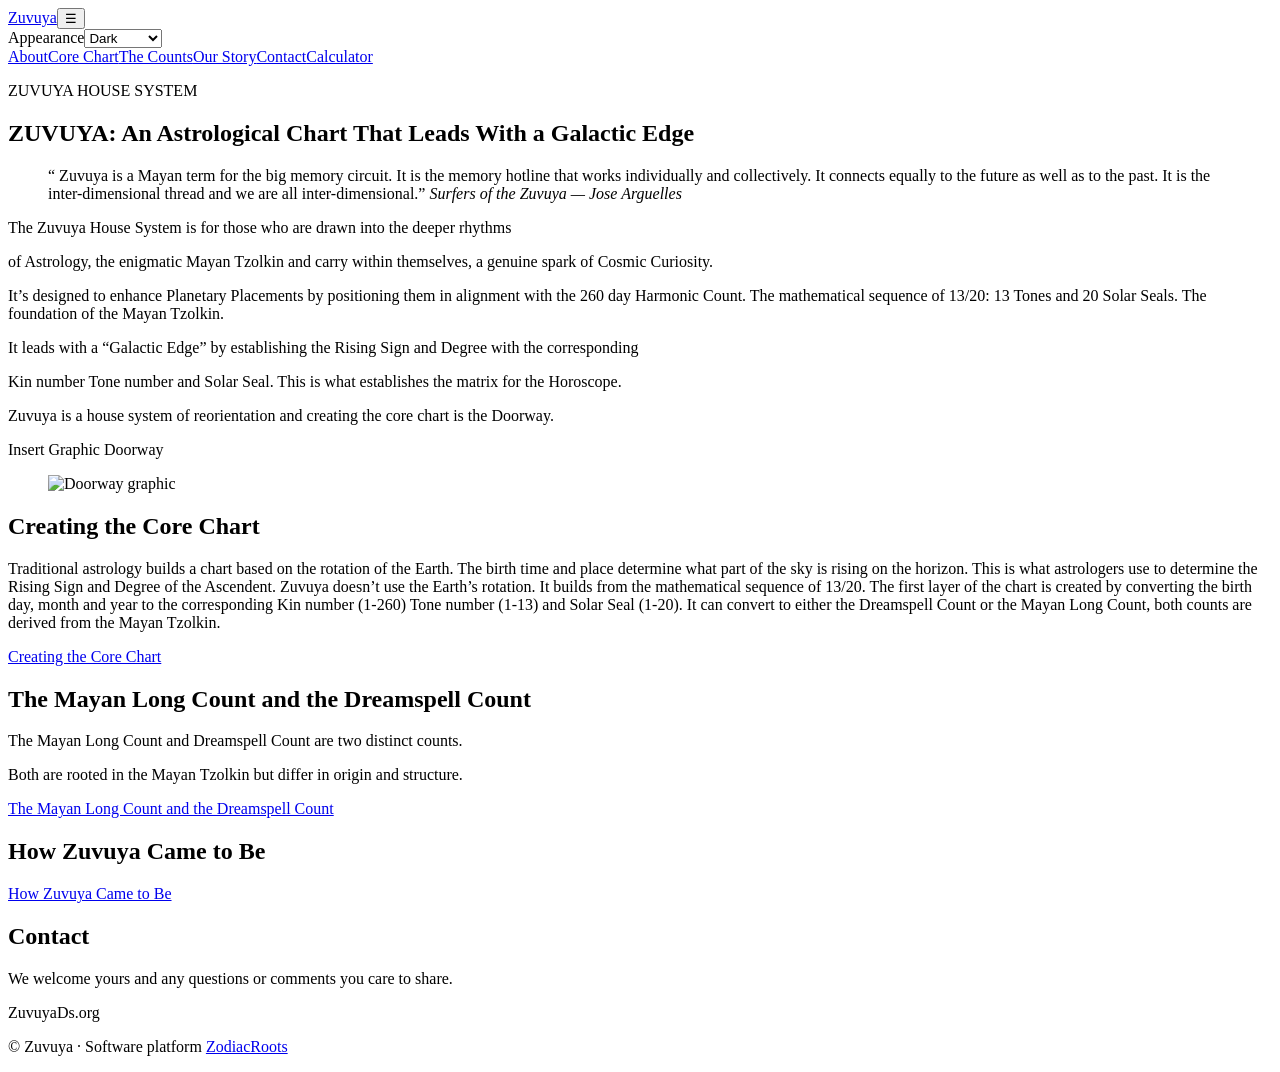
==== index.html @ f7bdadd2 "Use existing Zuvuya brand asset instead of approximate drawn symbol" ====
<!doctype html><html lang="en"><head><meta charset="UTF-8"><meta name="viewport" content="width=device-width,initial-scale=1"><title>Zuvuya House System | Zuvuya</title><meta name="description" content="Discover the Zuvuya House System: a Galactic Edge to astrology, inspired by the Tzolkin, Dreamspell and Mayan Long Count. Try the free calculator."><meta name="robots" content="noindex,nofollow"><link rel="stylesheet" href="/zuvuya-test/styles.css"><link rel="stylesheet" href="/zuvuya-test/multipage.css"></head><body><header class="site-header"><a class="brand" href="/zuvuya-test/"><span class="brand-original-mark" aria-hidden="true"></span><span>Zuvuya</span></a><button id="menu-toggle" aria-label="Toggle menu" aria-expanded="false">☰</button><div class="appearance-control"><label for="appearance">Appearance</label><select id="appearance" aria-label="Appearance"><option value="dark">Dark</option><option value="ivory">Ivory</option><option value="lavender">Lavender</option></select></div><nav id="site-nav" aria-label="Main navigation"><a href="/zuvuya-test/#about">About</a><a href="/zuvuya-test/how-zuvuya-works/">Core Chart</a><a href="/zuvuya-test/dreamspell-vs-mayan-long-count/">The Counts</a><a href="/zuvuya-test/story-of-zuvuya/">Our Story</a><a href="/zuvuya-test/#contact">Contact</a><a class="nav-cta" href="https://app.zuvuyads.org/">Calculator</a></nav></header><main><section class="hero"><div class="container"><p class="eyebrow">ZUVUYA HOUSE SYSTEM</p><h1>ZUVUYA: An Astrological Chart That Leads With a Galactic Edge</h1><blockquote>“ Zuvuya is a Mayan term for the big memory circuit. It is the memory hotline that works individually and collectively. It connects equally to the future as well as to the past. It is the inter-dimensional thread and we are all inter-dimensional.” <cite>Surfers of the Zuvuya — Jose Arguelles</cite></blockquote></div></section><section class="section" id="about"><div class="container narrow"><p>The Zuvuya House System is for those who are drawn into the deeper rhythms</p><p>of Astrology, the enigmatic Mayan Tzolkin and carry within themselves, a genuine spark of Cosmic Curiosity.</p><p>It’s designed to enhance Planetary Placements by positioning them in alignment with the 260 day Harmonic Count. The mathematical sequence of 13/20: 13 Tones and 20 Solar Seals. The foundation of the Mayan Tzolkin.</p><p>It leads with a “Galactic Edge” by establishing the Rising Sign and Degree with the corresponding</p><p>Kin number Tone number and Solar Seal. This is what establishes the matrix for the Horoscope.</p><p class="featured-quote">Zuvuya is a house system of reorientation and creating the core chart is the Doorway.</p><p>Insert Graphic Doorway</p><figure class="doorway-feature"><img src="/zuvuya-test/assets/doorway-preview.svg" alt="Doorway graphic"></figure></div></section><section class="section"><div class="container narrow"><h2>Creating the Core Chart</h2><p>Traditional astrology builds a chart based on the rotation of the Earth. The birth time and place determine what part of the sky is rising on the horizon. This is what astrologers use to determine the Rising Sign and Degree of the Ascendent. Zuvuya doesn’t use the Earth’s rotation. It builds from the mathematical sequence of 13/20. The first layer of the chart is created by converting the birth day, month and year to the corresponding Kin number (1-260) Tone number (1-13) and Solar Seal (1-20). It can convert to either the Dreamspell Count or the Mayan Long Count, both counts are derived from the Mayan Tzolkin.</p><p><a href="/zuvuya-test/how-zuvuya-works/">Creating the Core Chart</a></p><h2>The Mayan Long Count and the Dreamspell Count</h2><p>The Mayan Long Count and Dreamspell Count are two distinct counts.</p><p>Both are rooted in the Mayan Tzolkin but differ in origin and structure.</p><p><a href="/zuvuya-test/dreamspell-vs-mayan-long-count/">The Mayan Long Count and the Dreamspell Count</a></p><h2>How Zuvuya Came to Be</h2><p><a href="/zuvuya-test/story-of-zuvuya/">How Zuvuya Came to Be</a></p></div></section><section class="section contact" id="contact"><div class="container narrow"><h2>Contact</h2><p>We welcome yours and any questions or comments you care to share.</p><p>ZuvuyaDs.org</p></div></section></main><footer class="site-footer"><div class="container"><p>© Zuvuya · Software platform <a href="https://zodiacroots.com/">ZodiacRoots</a></p></div></footer><script src="/zuvuya-test/script.js"></script></body></html>
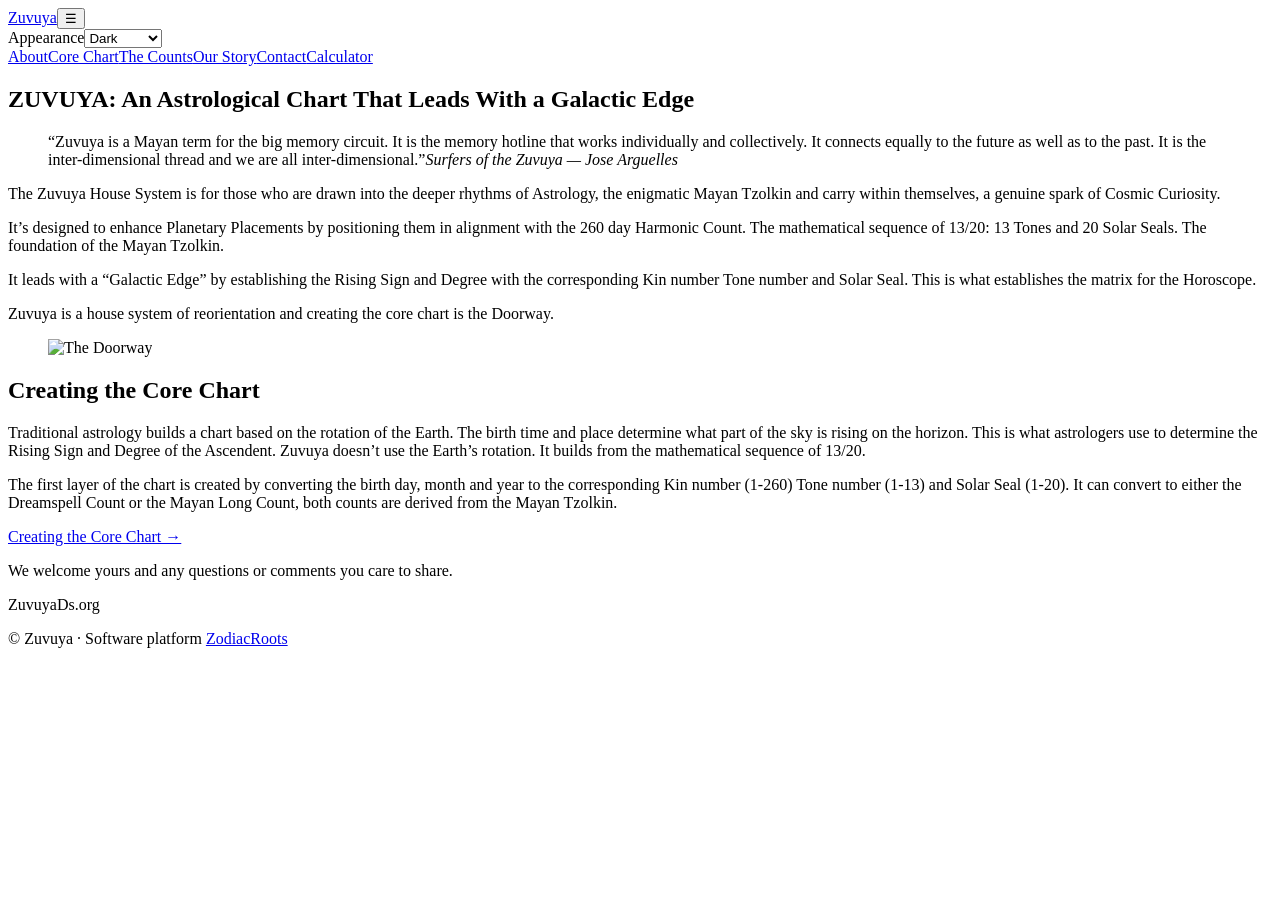
==== commit 230068f3: "Restore full original Laurie manuscript content and requested presentation only" ====
--- a/index.html
+++ b/index.html
@@ -1 +1 @@
-<!doctype html><html lang="en"><head><meta charset="UTF-8"><meta name="viewport" content="width=device-width,initial-scale=1"><title>Zuvuya House System | Zuvuya</title><meta name="description" content="Discover the Zuvuya House System: a Galactic Edge to astrology, inspired by the Tzolkin, Dreamspell and Mayan Long Count. Try the free calculator."><meta name="robots" content="noindex,nofollow"><link rel="stylesheet" href="/zuvuya-test/styles.css"><link rel="stylesheet" href="/zuvuya-test/multipage.css"></head><body><header class="site-header"><a class="brand" href="/zuvuya-test/"><span class="brand-original-mark" aria-hidden="true"></span><span>Zuvuya</span></a><button id="menu-toggle" aria-label="Toggle menu" aria-expanded="false">☰</button><div class="appearance-control"><label for="appearance">Appearance</label><select id="appearance" aria-label="Appearance"><option value="dark">Dark</option><option value="ivory">Ivory</option><option value="lavender">Lavender</option></select></div><nav id="site-nav" aria-label="Main navigation"><a href="/zuvuya-test/#about">About</a><a href="/zuvuya-test/how-zuvuya-works/">Core Chart</a><a href="/zuvuya-test/dreamspell-vs-mayan-long-count/">The Counts</a><a href="/zuvuya-test/story-of-zuvuya/">Our Story</a><a href="/zuvuya-test/#contact">Contact</a><a class="nav-cta" href="https://app.zuvuyads.org/">Calculator</a></nav></header><main><section class="hero"><div class="container"><p class="eyebrow">ZUVUYA HOUSE SYSTEM</p><h1>ZUVUYA: An Astrological Chart That Leads With a Galactic Edge</h1><blockquote>“ Zuvuya is a Mayan term for the big memory circuit. It is the memory hotline that works individually and collectively. It connects equally to the future as well as to the past. It is the inter-dimensional thread and we are all inter-dimensional.” <cite>Surfers of the Zuvuya — Jose Arguelles</cite></blockquote></div></section><section class="section" id="about"><div class="container narrow"><p>The Zuvuya House System is for those who are drawn into the deeper rhythms</p><p>of Astrology, the enigmatic Mayan Tzolkin and carry within themselves, a genuine spark of Cosmic Curiosity.</p><p>It’s designed to enhance Planetary Placements by positioning them in alignment with the 260 day Harmonic Count. The mathematical sequence of 13/20: 13 Tones and 20 Solar Seals. The foundation of the Mayan Tzolkin.</p><p>It leads with a “Galactic Edge” by establishing the Rising Sign and Degree with the corresponding</p><p>Kin number Tone number and Solar Seal. This is what establishes the matrix for the Horoscope.</p><p class="featured-quote">Zuvuya is a house system of reorientation and creating the core chart is the Doorway.</p><p>Insert Graphic Doorway</p><figure class="doorway-feature"><img src="/zuvuya-test/assets/doorway-preview.svg" alt="Doorway graphic"></figure></div></section><section class="section"><div class="container narrow"><h2>Creating the Core Chart</h2><p>Traditional astrology builds a chart based on the rotation of the Earth. The birth time and place determine what part of the sky is rising on the horizon. This is what astrologers use to determine the Rising Sign and Degree of the Ascendent. Zuvuya doesn’t use the Earth’s rotation. It builds from the mathematical sequence of 13/20. The first layer of the chart is created by converting the birth day, month and year to the corresponding Kin number (1-260) Tone number (1-13) and Solar Seal (1-20). It can convert to either the Dreamspell Count or the Mayan Long Count, both counts are derived from the Mayan Tzolkin.</p><p><a href="/zuvuya-test/how-zuvuya-works/">Creating the Core Chart</a></p><h2>The Mayan Long Count and the Dreamspell Count</h2><p>The Mayan Long Count and Dreamspell Count are two distinct counts.</p><p>Both are rooted in the Mayan Tzolkin but differ in origin and structure.</p><p><a href="/zuvuya-test/dreamspell-vs-mayan-long-count/">The Mayan Long Count and the Dreamspell Count</a></p><h2>How Zuvuya Came to Be</h2><p><a href="/zuvuya-test/story-of-zuvuya/">How Zuvuya Came to Be</a></p></div></section><section class="section contact" id="contact"><div class="container narrow"><h2>Contact</h2><p>We welcome yours and any questions or comments you care to share.</p><p>ZuvuyaDs.org</p></div></section></main><footer class="site-footer"><div class="container"><p>© Zuvuya · Software platform <a href="https://zodiacroots.com/">ZodiacRoots</a></p></div></footer><script src="/zuvuya-test/script.js"></script></body></html>+<!doctype html><html lang="en"><head><meta charset="UTF-8"><meta name="viewport" content="width=device-width,initial-scale=1"><title>ZUVUYA: An Astrological Chart That Leads With a Galactic Edge | Zuvuya</title><meta name="description" content="Discover the Zuvuya House System: a Galactic Edge to astrology, inspired by the Tzolkin, Dreamspell and Mayan Long Count. Try the free calculator."><meta name="robots" content="noindex,nofollow"><link rel="stylesheet" href="/zuvuya-test/styles.css"><link rel="stylesheet" href="/zuvuya-test/multipage.css"></head><body><header class="site-header"><a class="brand" href="/zuvuya-test/"><span class="brand-original-mark" aria-hidden="true"></span><span>Zuvuya</span></a><button id="menu-toggle" aria-label="Toggle menu" aria-expanded="false">☰</button><div class="appearance-control"><label for="appearance">Appearance</label><select id="appearance" aria-label="Appearance"><option value="dark">Dark</option><option value="ivory">Ivory</option><option value="lavender">Lavender</option></select></div><nav id="site-nav" aria-label="Main navigation"><a href="/zuvuya-test/#about">About</a><a href="/zuvuya-test/how-zuvuya-works/">Core Chart</a><a href="/zuvuya-test/dreamspell-vs-mayan-long-count/">The Counts</a><a href="/zuvuya-test/story-of-zuvuya/">Our Story</a><a href="/zuvuya-test/#contact">Contact</a><a class="nav-cta" href="https://app.zuvuyads.org/">Calculator</a></nav></header><main><section class="hero"><div class="container narrow"><h1>ZUVUYA: An Astrological Chart That Leads With a Galactic Edge</h1><blockquote>“Zuvuya is a Mayan term for the big memory circuit. It is the memory hotline that works individually and collectively. It connects equally to the future as well as to the past. It is the inter-dimensional thread and we are all inter-dimensional.”<cite>Surfers of the Zuvuya — Jose Arguelles</cite></blockquote></div></section><section class="section" id="about"><div class="container narrow"><p>The Zuvuya House System is for those who are drawn into the deeper rhythms of Astrology, the enigmatic Mayan Tzolkin and carry within themselves, a genuine spark of Cosmic Curiosity.</p><p>It’s designed to enhance Planetary Placements by positioning them in alignment with the 260 day Harmonic Count. The mathematical sequence of 13/20: 13 Tones and 20 Solar Seals. The foundation of the Mayan Tzolkin.</p><p>It leads with a “Galactic Edge” by establishing the Rising Sign and Degree with the corresponding Kin number Tone number and Solar Seal. This is what establishes the matrix for the Horoscope.</p><p class="featured-quote">Zuvuya is a house system of reorientation and creating the core chart is the Doorway.</p><figure class="doorway-feature"><img src="/zuvuya-test/assets/doorway-preview.svg" alt="The Doorway"></figure><h2>Creating the Core Chart</h2><p>Traditional astrology builds a chart based on the rotation of the Earth. The birth time and place determine what part of the sky is rising on the horizon. This is what astrologers use to determine the Rising Sign and Degree of the Ascendent. Zuvuya doesn’t use the Earth’s rotation. It builds from the mathematical sequence of 13/20.</p><p>The first layer of the chart is created by converting the birth day, month and year to the corresponding Kin number (1-260) Tone number (1-13) and Solar Seal (1-20). It can convert to either the Dreamspell Count or the Mayan Long Count, both counts are derived from the Mayan Tzolkin.</p><p><a href="/zuvuya-test/how-zuvuya-works/">Creating the Core Chart →</a></p></div></section><section class="section" id="contact"><div class="container narrow"><p>We welcome yours and any questions or comments you care to share.</p><p>ZuvuyaDs.org</p></div></section></main><footer class="site-footer"><div class="container"><p>© Zuvuya · Software platform <a href="https://zodiacroots.com/">ZodiacRoots</a></p></div></footer><script src="/zuvuya-test/script.js"></script></body></html>
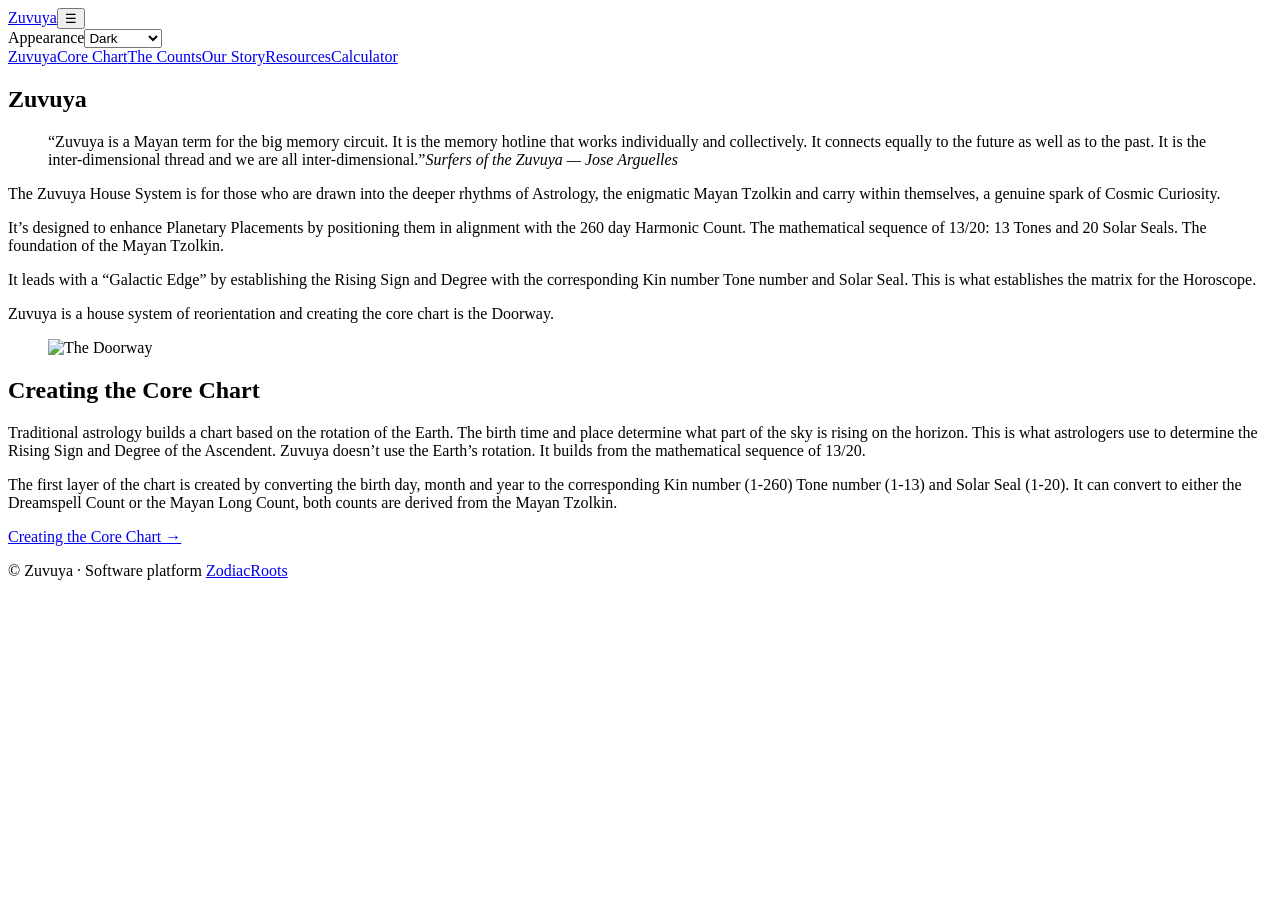
==== commit 83902ad5: "Use Zuvuya home link without anchor and end homepage at Core Chart link" ====
--- a/index.html
+++ b/index.html
@@ -1 +1 @@
-<!doctype html><html lang="en"><head><meta charset="UTF-8"><meta name="viewport" content="width=device-width,initial-scale=1"><title>ZUVUYA: An Astrological Chart That Leads With a Galactic Edge | Zuvuya</title><meta name="description" content="Discover the Zuvuya House System: a Galactic Edge to astrology, inspired by the Tzolkin, Dreamspell and Mayan Long Count. Try the free calculator."><meta name="robots" content="noindex,nofollow"><link rel="stylesheet" href="/zuvuya-test/styles.css"><link rel="stylesheet" href="/zuvuya-test/multipage.css"></head><body><header class="site-header"><a class="brand" href="/zuvuya-test/"><span class="brand-original-mark" aria-hidden="true"></span><span>Zuvuya</span></a><button id="menu-toggle" aria-label="Toggle menu" aria-expanded="false">☰</button><div class="appearance-control"><label for="appearance">Appearance</label><select id="appearance" aria-label="Appearance"><option value="dark">Dark</option><option value="ivory">Ivory</option><option value="lavender">Lavender</option></select></div><nav id="site-nav" aria-label="Main navigation"><a href="/zuvuya-test/#about">About</a><a href="/zuvuya-test/how-zuvuya-works/">Core Chart</a><a href="/zuvuya-test/dreamspell-vs-mayan-long-count/">The Counts</a><a href="/zuvuya-test/story-of-zuvuya/">Our Story</a><a href="/zuvuya-test/#contact">Contact</a><a class="nav-cta" href="https://app.zuvuyads.org/">Calculator</a></nav></header><main><section class="hero"><div class="container narrow"><h1>ZUVUYA: An Astrological Chart That Leads With a Galactic Edge</h1><blockquote>“Zuvuya is a Mayan term for the big memory circuit. It is the memory hotline that works individually and collectively. It connects equally to the future as well as to the past. It is the inter-dimensional thread and we are all inter-dimensional.”<cite>Surfers of the Zuvuya — Jose Arguelles</cite></blockquote></div></section><section class="section" id="about"><div class="container narrow"><p>The Zuvuya House System is for those who are drawn into the deeper rhythms of Astrology, the enigmatic Mayan Tzolkin and carry within themselves, a genuine spark of Cosmic Curiosity.</p><p>It’s designed to enhance Planetary Placements by positioning them in alignment with the 260 day Harmonic Count. The mathematical sequence of 13/20: 13 Tones and 20 Solar Seals. The foundation of the Mayan Tzolkin.</p><p>It leads with a “Galactic Edge” by establishing the Rising Sign and Degree with the corresponding Kin number Tone number and Solar Seal. This is what establishes the matrix for the Horoscope.</p><p class="featured-quote">Zuvuya is a house system of reorientation and creating the core chart is the Doorway.</p><figure class="doorway-feature"><img src="/zuvuya-test/assets/doorway-preview.svg" alt="The Doorway"></figure><h2>Creating the Core Chart</h2><p>Traditional astrology builds a chart based on the rotation of the Earth. The birth time and place determine what part of the sky is rising on the horizon. This is what astrologers use to determine the Rising Sign and Degree of the Ascendent. Zuvuya doesn’t use the Earth’s rotation. It builds from the mathematical sequence of 13/20.</p><p>The first layer of the chart is created by converting the birth day, month and year to the corresponding Kin number (1-260) Tone number (1-13) and Solar Seal (1-20). It can convert to either the Dreamspell Count or the Mayan Long Count, both counts are derived from the Mayan Tzolkin.</p><p><a href="/zuvuya-test/how-zuvuya-works/">Creating the Core Chart →</a></p></div></section><section class="section" id="contact"><div class="container narrow"><p>We welcome yours and any questions or comments you care to share.</p><p>ZuvuyaDs.org</p></div></section></main><footer class="site-footer"><div class="container"><p>© Zuvuya · Software platform <a href="https://zodiacroots.com/">ZodiacRoots</a></p></div></footer><script src="/zuvuya-test/script.js"></script></body></html>+<!doctype html><html lang="en"><head><meta charset="UTF-8"><meta name="viewport" content="width=device-width,initial-scale=1"><title>ZUVUYA: An Astrological Chart That Leads With a Galactic Edge | Zuvuya</title><meta name="description" content="Discover the Zuvuya House System: a Galactic Edge to astrology, inspired by the Tzolkin, Dreamspell and Mayan Long Count. Try the free calculator."><meta name="robots" content="noindex,nofollow"><link rel="stylesheet" href="/zuvuya-test/styles.css"><link rel="stylesheet" href="/zuvuya-test/multipage.css"></head><body><header class="site-header"><a class="brand" href="/zuvuya-test/"><span class="brand-original-mark" aria-hidden="true"></span><span>Zuvuya</span></a><button id="menu-toggle" aria-label="Toggle menu" aria-expanded="false">☰</button><div class="appearance-control"><label for="appearance">Appearance</label><select id="appearance" aria-label="Appearance"><option value="dark">Dark</option><option value="ivory">Ivory</option><option value="lavender">Lavender</option></select></div><nav id="site-nav" aria-label="Main navigation"><a href="/zuvuya-test/">Zuvuya</a><a href="/zuvuya-test/how-zuvuya-works/">Core Chart</a><a href="/zuvuya-test/dreamspell-vs-mayan-long-count/">The Counts</a><a href="/zuvuya-test/story-of-zuvuya/">Our Story</a><a href="/zuvuya-test/zuvuya-resources/">Resources</a><a class="nav-cta" href="https://app.zuvuyads.org/">Calculator</a></nav></header><main><section class="hero"><div class="container narrow"><h1>Zuvuya</h1><blockquote>“Zuvuya is a Mayan term for the big memory circuit. It is the memory hotline that works individually and collectively. It connects equally to the future as well as to the past. It is the inter-dimensional thread and we are all inter-dimensional.”<cite>Surfers of the Zuvuya — Jose Arguelles</cite></blockquote></div></section><section class="section"><div class="container narrow"><p>The Zuvuya House System is for those who are drawn into the deeper rhythms of Astrology, the enigmatic Mayan Tzolkin and carry within themselves, a genuine spark of Cosmic Curiosity.</p><p>It’s designed to enhance Planetary Placements by positioning them in alignment with the 260 day Harmonic Count. The mathematical sequence of 13/20: 13 Tones and 20 Solar Seals. The foundation of the Mayan Tzolkin.</p><p>It leads with a “Galactic Edge” by establishing the Rising Sign and Degree with the corresponding Kin number Tone number and Solar Seal. This is what establishes the matrix for the Horoscope.</p><p class="featured-quote">Zuvuya is a house system of reorientation and creating the core chart is the Doorway.</p><figure class="doorway-feature"><img src="/zuvuya-test/assets/doorway-preview.svg" alt="The Doorway"></figure><h2>Creating the Core Chart</h2><p>Traditional astrology builds a chart based on the rotation of the Earth. The birth time and place determine what part of the sky is rising on the horizon. This is what astrologers use to determine the Rising Sign and Degree of the Ascendent. Zuvuya doesn’t use the Earth’s rotation. It builds from the mathematical sequence of 13/20.</p><p>The first layer of the chart is created by converting the birth day, month and year to the corresponding Kin number (1-260) Tone number (1-13) and Solar Seal (1-20). It can convert to either the Dreamspell Count or the Mayan Long Count, both counts are derived from the Mayan Tzolkin.</p><p><a href="/zuvuya-test/how-zuvuya-works/">Creating the Core Chart →</a></p></div></section></main><footer class="site-footer"><div class="container"><p>© Zuvuya · Software platform <a href="https://zodiacroots.com/">ZodiacRoots</a></p></div></footer><script src="/zuvuya-test/script.js"></script></body></html>
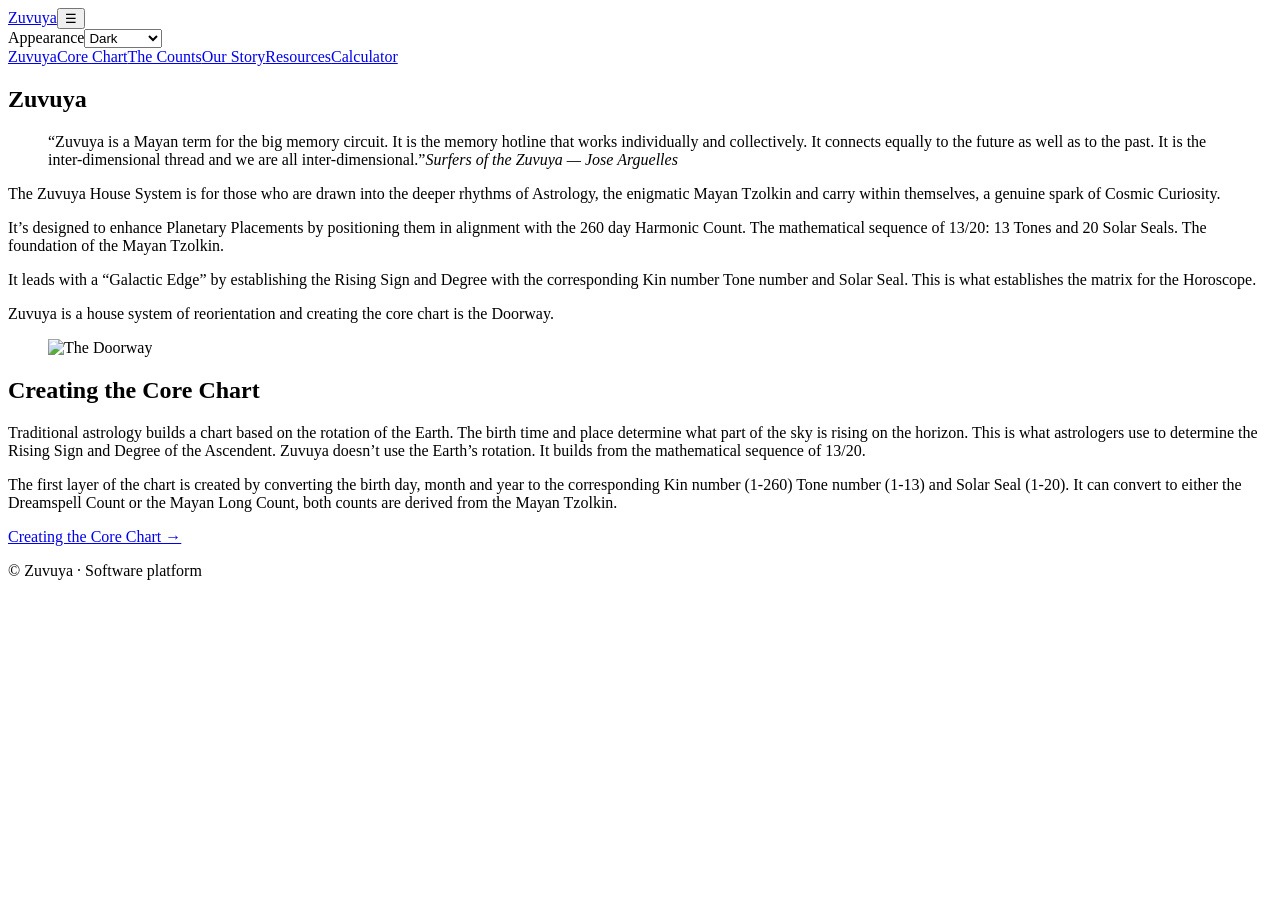
==== commit 3998511e: "Simplify footer to © Zuvuya · Software platform" ====
--- a/index.html
+++ b/index.html
@@ -1 +1 @@
-<!doctype html><html lang="en"><head><meta charset="UTF-8"><meta name="viewport" content="width=device-width,initial-scale=1"><title>ZUVUYA: An Astrological Chart That Leads With a Galactic Edge | Zuvuya</title><meta name="description" content="Discover the Zuvuya House System: a Galactic Edge to astrology, inspired by the Tzolkin, Dreamspell and Mayan Long Count. Try the free calculator."><meta name="robots" content="noindex,nofollow"><link rel="stylesheet" href="/zuvuya-test/styles.css"><link rel="stylesheet" href="/zuvuya-test/multipage.css"></head><body><header class="site-header"><a class="brand" href="/zuvuya-test/"><span class="brand-original-mark" aria-hidden="true"></span><span>Zuvuya</span></a><button id="menu-toggle" aria-label="Toggle menu" aria-expanded="false">☰</button><div class="appearance-control"><label for="appearance">Appearance</label><select id="appearance" aria-label="Appearance"><option value="dark">Dark</option><option value="ivory">Ivory</option><option value="lavender">Lavender</option></select></div><nav id="site-nav" aria-label="Main navigation"><a href="/zuvuya-test/">Zuvuya</a><a href="/zuvuya-test/how-zuvuya-works/">Core Chart</a><a href="/zuvuya-test/dreamspell-vs-mayan-long-count/">The Counts</a><a href="/zuvuya-test/story-of-zuvuya/">Our Story</a><a href="/zuvuya-test/zuvuya-resources/">Resources</a><a class="nav-cta" href="https://app.zuvuyads.org/">Calculator</a></nav></header><main><section class="hero"><div class="container narrow"><h1>Zuvuya</h1><blockquote>“Zuvuya is a Mayan term for the big memory circuit. It is the memory hotline that works individually and collectively. It connects equally to the future as well as to the past. It is the inter-dimensional thread and we are all inter-dimensional.”<cite>Surfers of the Zuvuya — Jose Arguelles</cite></blockquote></div></section><section class="section"><div class="container narrow"><p>The Zuvuya House System is for those who are drawn into the deeper rhythms of Astrology, the enigmatic Mayan Tzolkin and carry within themselves, a genuine spark of Cosmic Curiosity.</p><p>It’s designed to enhance Planetary Placements by positioning them in alignment with the 260 day Harmonic Count. The mathematical sequence of 13/20: 13 Tones and 20 Solar Seals. The foundation of the Mayan Tzolkin.</p><p>It leads with a “Galactic Edge” by establishing the Rising Sign and Degree with the corresponding Kin number Tone number and Solar Seal. This is what establishes the matrix for the Horoscope.</p><p class="featured-quote">Zuvuya is a house system of reorientation and creating the core chart is the Doorway.</p><figure class="doorway-feature"><img src="/zuvuya-test/assets/doorway-preview.svg" alt="The Doorway"></figure><h2>Creating the Core Chart</h2><p>Traditional astrology builds a chart based on the rotation of the Earth. The birth time and place determine what part of the sky is rising on the horizon. This is what astrologers use to determine the Rising Sign and Degree of the Ascendent. Zuvuya doesn’t use the Earth’s rotation. It builds from the mathematical sequence of 13/20.</p><p>The first layer of the chart is created by converting the birth day, month and year to the corresponding Kin number (1-260) Tone number (1-13) and Solar Seal (1-20). It can convert to either the Dreamspell Count or the Mayan Long Count, both counts are derived from the Mayan Tzolkin.</p><p><a href="/zuvuya-test/how-zuvuya-works/">Creating the Core Chart →</a></p></div></section></main><footer class="site-footer"><div class="container"><p>© Zuvuya · Software platform <a href="https://zodiacroots.com/">ZodiacRoots</a></p></div></footer><script src="/zuvuya-test/script.js"></script></body></html>+<!doctype html><html lang="en"><head><meta charset="UTF-8"><meta name="viewport" content="width=device-width,initial-scale=1"><title>ZUVUYA: An Astrological Chart That Leads With a Galactic Edge | Zuvuya</title><meta name="description" content="Discover the Zuvuya House System: a Galactic Edge to astrology, inspired by the Tzolkin, Dreamspell and Mayan Long Count. Try the free calculator."><meta name="robots" content="noindex,nofollow"><link rel="stylesheet" href="/zuvuya-test/styles.css"><link rel="stylesheet" href="/zuvuya-test/multipage.css"></head><body><header class="site-header"><a class="brand" href="/zuvuya-test/"><span class="brand-original-mark" aria-hidden="true"></span><span>Zuvuya</span></a><button id="menu-toggle" aria-label="Toggle menu" aria-expanded="false">☰</button><div class="appearance-control"><label for="appearance">Appearance</label><select id="appearance" aria-label="Appearance"><option value="dark">Dark</option><option value="ivory">Ivory</option><option value="lavender">Lavender</option></select></div><nav id="site-nav" aria-label="Main navigation"><a href="/zuvuya-test/">Zuvuya</a><a href="/zuvuya-test/how-zuvuya-works/">Core Chart</a><a href="/zuvuya-test/dreamspell-vs-mayan-long-count/">The Counts</a><a href="/zuvuya-test/story-of-zuvuya/">Our Story</a><a href="/zuvuya-test/zuvuya-resources/">Resources</a><a class="nav-cta" href="https://app.zuvuyads.org/">Calculator</a></nav></header><main><section class="hero"><div class="container narrow"><h1>Zuvuya</h1><blockquote>“Zuvuya is a Mayan term for the big memory circuit. It is the memory hotline that works individually and collectively. It connects equally to the future as well as to the past. It is the inter-dimensional thread and we are all inter-dimensional.”<cite>Surfers of the Zuvuya — Jose Arguelles</cite></blockquote></div></section><section class="section"><div class="container narrow"><p>The Zuvuya House System is for those who are drawn into the deeper rhythms of Astrology, the enigmatic Mayan Tzolkin and carry within themselves, a genuine spark of Cosmic Curiosity.</p><p>It’s designed to enhance Planetary Placements by positioning them in alignment with the 260 day Harmonic Count. The mathematical sequence of 13/20: 13 Tones and 20 Solar Seals. The foundation of the Mayan Tzolkin.</p><p>It leads with a “Galactic Edge” by establishing the Rising Sign and Degree with the corresponding Kin number Tone number and Solar Seal. This is what establishes the matrix for the Horoscope.</p><p class="featured-quote">Zuvuya is a house system of reorientation and creating the core chart is the Doorway.</p><figure class="doorway-feature"><img src="/zuvuya-test/assets/Doorway.webp" alt="The Doorway"></figure><h2>Creating the Core Chart</h2><p>Traditional astrology builds a chart based on the rotation of the Earth. The birth time and place determine what part of the sky is rising on the horizon. This is what astrologers use to determine the Rising Sign and Degree of the Ascendent. Zuvuya doesn’t use the Earth’s rotation. It builds from the mathematical sequence of 13/20.</p><p>The first layer of the chart is created by converting the birth day, month and year to the corresponding Kin number (1-260) Tone number (1-13) and Solar Seal (1-20). It can convert to either the Dreamspell Count or the Mayan Long Count, both counts are derived from the Mayan Tzolkin.</p><p><a href="/zuvuya-test/how-zuvuya-works/">Creating the Core Chart →</a></p></div></section></main><footer class="site-footer"><div class="container"><p>© Zuvuya · Software platform</p></div></footer><script src="/zuvuya-test/script.js"></script></body></html>
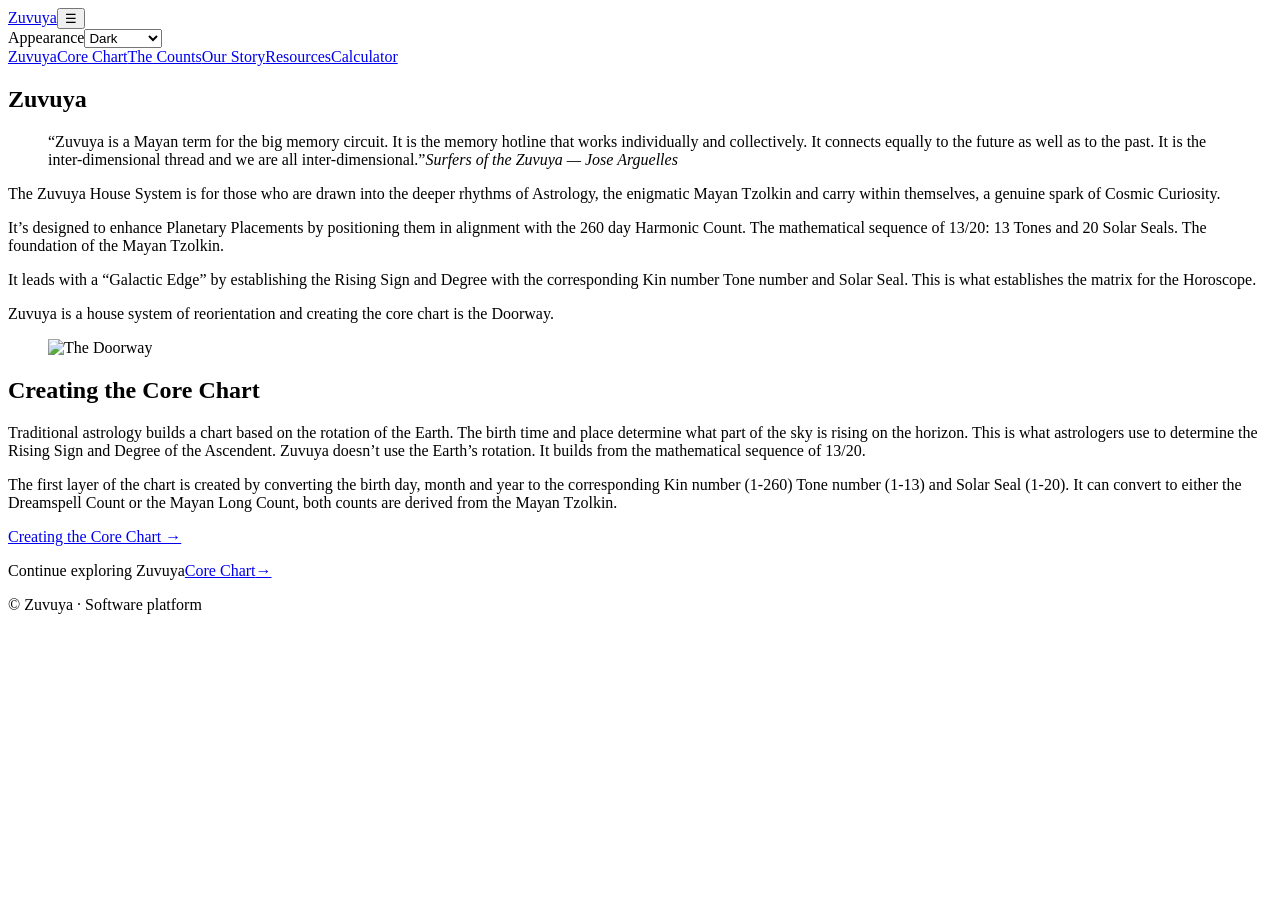
==== commit b64b25c8: "Add sequential next-chapter navigation following Laurie's manuscript" ====
--- a/index.html
+++ b/index.html
@@ -1 +1 @@
-<!doctype html><html lang="en"><head><meta charset="UTF-8"><meta name="viewport" content="width=device-width,initial-scale=1"><title>ZUVUYA: An Astrological Chart That Leads With a Galactic Edge | Zuvuya</title><meta name="description" content="Discover the Zuvuya House System: a Galactic Edge to astrology, inspired by the Tzolkin, Dreamspell and Mayan Long Count. Try the free calculator."><meta name="robots" content="noindex,nofollow"><link rel="stylesheet" href="/zuvuya-test/styles.css"><link rel="stylesheet" href="/zuvuya-test/multipage.css"></head><body><header class="site-header"><a class="brand" href="/zuvuya-test/"><span class="brand-original-mark" aria-hidden="true"></span><span>Zuvuya</span></a><button id="menu-toggle" aria-label="Toggle menu" aria-expanded="false">☰</button><div class="appearance-control"><label for="appearance">Appearance</label><select id="appearance" aria-label="Appearance"><option value="dark">Dark</option><option value="ivory">Ivory</option><option value="lavender">Lavender</option></select></div><nav id="site-nav" aria-label="Main navigation"><a href="/zuvuya-test/">Zuvuya</a><a href="/zuvuya-test/how-zuvuya-works/">Core Chart</a><a href="/zuvuya-test/dreamspell-vs-mayan-long-count/">The Counts</a><a href="/zuvuya-test/story-of-zuvuya/">Our Story</a><a href="/zuvuya-test/zuvuya-resources/">Resources</a><a class="nav-cta" href="https://app.zuvuyads.org/">Calculator</a></nav></header><main><section class="hero"><div class="container narrow"><h1>Zuvuya</h1><blockquote>“Zuvuya is a Mayan term for the big memory circuit. It is the memory hotline that works individually and collectively. It connects equally to the future as well as to the past. It is the inter-dimensional thread and we are all inter-dimensional.”<cite>Surfers of the Zuvuya — Jose Arguelles</cite></blockquote></div></section><section class="section"><div class="container narrow"><p>The Zuvuya House System is for those who are drawn into the deeper rhythms of Astrology, the enigmatic Mayan Tzolkin and carry within themselves, a genuine spark of Cosmic Curiosity.</p><p>It’s designed to enhance Planetary Placements by positioning them in alignment with the 260 day Harmonic Count. The mathematical sequence of 13/20: 13 Tones and 20 Solar Seals. The foundation of the Mayan Tzolkin.</p><p>It leads with a “Galactic Edge” by establishing the Rising Sign and Degree with the corresponding Kin number Tone number and Solar Seal. This is what establishes the matrix for the Horoscope.</p><p class="featured-quote">Zuvuya is a house system of reorientation and creating the core chart is the Doorway.</p><figure class="doorway-feature"><img src="/zuvuya-test/assets/Doorway.webp" alt="The Doorway"></figure><h2>Creating the Core Chart</h2><p>Traditional astrology builds a chart based on the rotation of the Earth. The birth time and place determine what part of the sky is rising on the horizon. This is what astrologers use to determine the Rising Sign and Degree of the Ascendent. Zuvuya doesn’t use the Earth’s rotation. It builds from the mathematical sequence of 13/20.</p><p>The first layer of the chart is created by converting the birth day, month and year to the corresponding Kin number (1-260) Tone number (1-13) and Solar Seal (1-20). It can convert to either the Dreamspell Count or the Mayan Long Count, both counts are derived from the Mayan Tzolkin.</p><p><a href="/zuvuya-test/how-zuvuya-works/">Creating the Core Chart →</a></p></div></section></main><footer class="site-footer"><div class="container"><p>© Zuvuya · Software platform</p></div></footer><script src="/zuvuya-test/script.js"></script></body></html>+<!doctype html><html lang="en"><head><meta charset="UTF-8"><meta name="viewport" content="width=device-width,initial-scale=1"><title>ZUVUYA: An Astrological Chart That Leads With a Galactic Edge | Zuvuya</title><meta name="description" content="Discover the Zuvuya House System: a Galactic Edge to astrology, inspired by the Tzolkin, Dreamspell and Mayan Long Count. Try the free calculator."><meta name="robots" content="noindex,nofollow"><link rel="stylesheet" href="/zuvuya-test/styles.css"><link rel="stylesheet" href="/zuvuya-test/multipage.css"></head><body><header class="site-header"><a class="brand" href="/zuvuya-test/"><span class="brand-original-mark" aria-hidden="true"></span><span>Zuvuya</span></a><button id="menu-toggle" aria-label="Toggle menu" aria-expanded="false">☰</button><div class="appearance-control"><label for="appearance">Appearance</label><select id="appearance" aria-label="Appearance"><option value="dark">Dark</option><option value="ivory">Ivory</option><option value="lavender">Lavender</option></select></div><nav id="site-nav" aria-label="Main navigation"><a href="/zuvuya-test/">Zuvuya</a><a href="/zuvuya-test/how-zuvuya-works/">Core Chart</a><a href="/zuvuya-test/dreamspell-vs-mayan-long-count/">The Counts</a><a href="/zuvuya-test/story-of-zuvuya/">Our Story</a><a href="/zuvuya-test/zuvuya-resources/">Resources</a><a class="nav-cta" href="https://app.zuvuyads.org/">Calculator</a></nav></header><main><section class="hero"><div class="container narrow"><h1>Zuvuya</h1><blockquote>“Zuvuya is a Mayan term for the big memory circuit. It is the memory hotline that works individually and collectively. It connects equally to the future as well as to the past. It is the inter-dimensional thread and we are all inter-dimensional.”<cite>Surfers of the Zuvuya — Jose Arguelles</cite></blockquote></div></section><section class="section"><div class="container narrow"><p>The Zuvuya House System is for those who are drawn into the deeper rhythms of Astrology, the enigmatic Mayan Tzolkin and carry within themselves, a genuine spark of Cosmic Curiosity.</p><p>It’s designed to enhance Planetary Placements by positioning them in alignment with the 260 day Harmonic Count. The mathematical sequence of 13/20: 13 Tones and 20 Solar Seals. The foundation of the Mayan Tzolkin.</p><p>It leads with a “Galactic Edge” by establishing the Rising Sign and Degree with the corresponding Kin number Tone number and Solar Seal. This is what establishes the matrix for the Horoscope.</p><p class="featured-quote">Zuvuya is a house system of reorientation and creating the core chart is the Doorway.</p><figure class="doorway-feature"><img src="/zuvuya-test/assets/Doorway.webp" alt="The Doorway"></figure><h2>Creating the Core Chart</h2><p>Traditional astrology builds a chart based on the rotation of the Earth. The birth time and place determine what part of the sky is rising on the horizon. This is what astrologers use to determine the Rising Sign and Degree of the Ascendent. Zuvuya doesn’t use the Earth’s rotation. It builds from the mathematical sequence of 13/20.</p><p>The first layer of the chart is created by converting the birth day, month and year to the corresponding Kin number (1-260) Tone number (1-13) and Solar Seal (1-20). It can convert to either the Dreamspell Count or the Mayan Long Count, both counts are derived from the Mayan Tzolkin.</p><p><a href="/zuvuya-test/how-zuvuya-works/">Creating the Core Chart →</a></p></div></section><nav class="chapter-next" aria-label="Continue reading"><span class="chapter-next-eyebrow">Continue exploring Zuvuya</span><a href="/zuvuya-test/how-zuvuya-works/"><span>Core Chart</span><span aria-hidden="true">→</span></a></nav></main><footer class="site-footer"><div class="container"><p>© Zuvuya · Software platform</p></div></footer><script src="/zuvuya-test/script.js"></script></body></html>
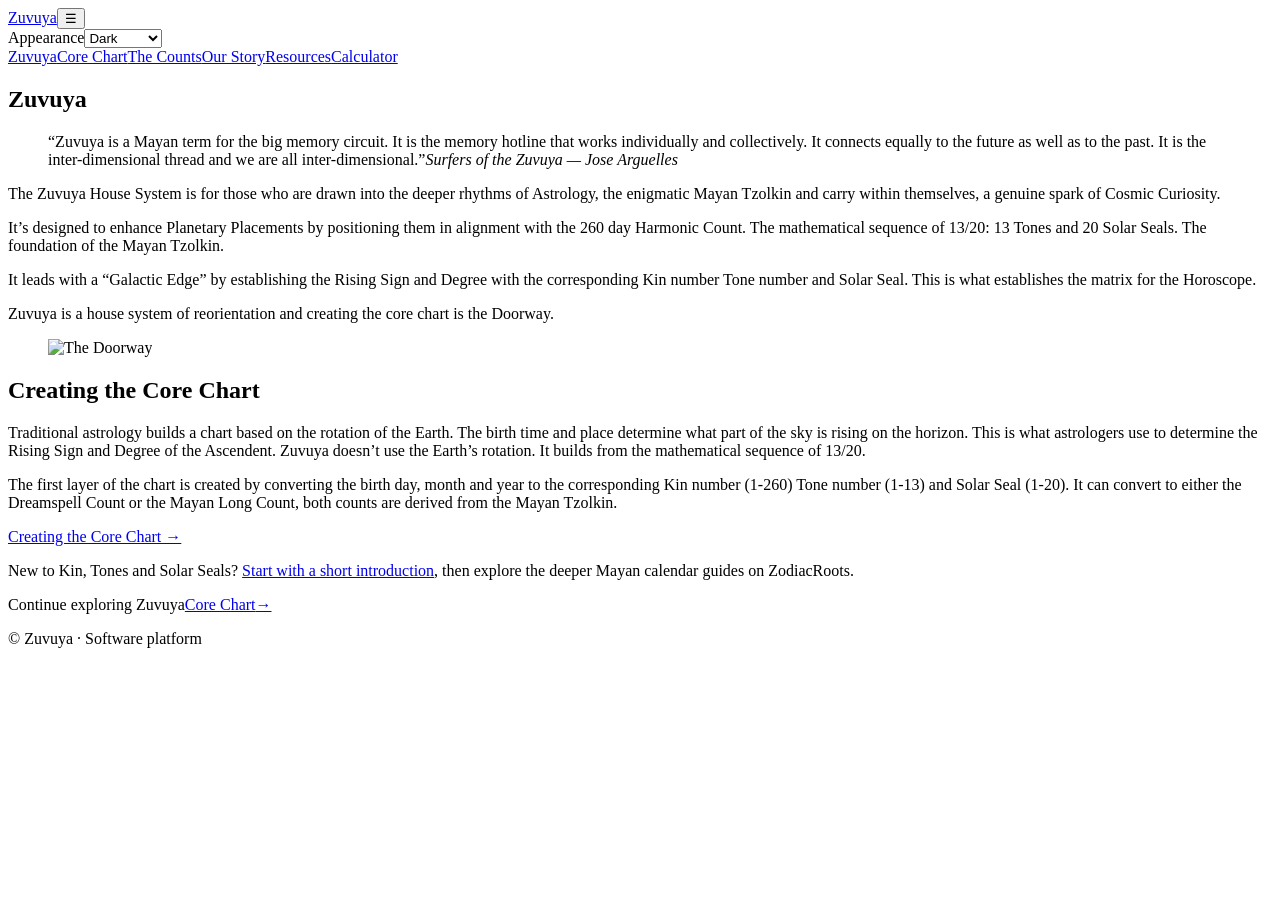
==== commit 25aa4e8f: "Link Zuvuya introduction to ZodiacRoots Mayan learning resources" ====
--- a/index.html
+++ b/index.html
@@ -1 +1 @@
-<!doctype html><html lang="en"><head><meta charset="UTF-8"><meta name="viewport" content="width=device-width,initial-scale=1"><title>ZUVUYA: An Astrological Chart That Leads With a Galactic Edge | Zuvuya</title><meta name="description" content="Discover the Zuvuya House System: a Galactic Edge to astrology, inspired by the Tzolkin, Dreamspell and Mayan Long Count. Try the free calculator."><meta name="robots" content="noindex,nofollow"><link rel="stylesheet" href="/zuvuya-test/styles.css"><link rel="stylesheet" href="/zuvuya-test/multipage.css"></head><body><header class="site-header"><a class="brand" href="/zuvuya-test/"><span class="brand-original-mark" aria-hidden="true"></span><span>Zuvuya</span></a><button id="menu-toggle" aria-label="Toggle menu" aria-expanded="false">☰</button><div class="appearance-control"><label for="appearance">Appearance</label><select id="appearance" aria-label="Appearance"><option value="dark">Dark</option><option value="ivory">Ivory</option><option value="lavender">Lavender</option></select></div><nav id="site-nav" aria-label="Main navigation"><a href="/zuvuya-test/">Zuvuya</a><a href="/zuvuya-test/how-zuvuya-works/">Core Chart</a><a href="/zuvuya-test/dreamspell-vs-mayan-long-count/">The Counts</a><a href="/zuvuya-test/story-of-zuvuya/">Our Story</a><a href="/zuvuya-test/zuvuya-resources/">Resources</a><a class="nav-cta" href="https://app.zuvuyads.org/">Calculator</a></nav></header><main><section class="hero"><div class="container narrow"><h1>Zuvuya</h1><blockquote>“Zuvuya is a Mayan term for the big memory circuit. It is the memory hotline that works individually and collectively. It connects equally to the future as well as to the past. It is the inter-dimensional thread and we are all inter-dimensional.”<cite>Surfers of the Zuvuya — Jose Arguelles</cite></blockquote></div></section><section class="section"><div class="container narrow"><p>The Zuvuya House System is for those who are drawn into the deeper rhythms of Astrology, the enigmatic Mayan Tzolkin and carry within themselves, a genuine spark of Cosmic Curiosity.</p><p>It’s designed to enhance Planetary Placements by positioning them in alignment with the 260 day Harmonic Count. The mathematical sequence of 13/20: 13 Tones and 20 Solar Seals. The foundation of the Mayan Tzolkin.</p><p>It leads with a “Galactic Edge” by establishing the Rising Sign and Degree with the corresponding Kin number Tone number and Solar Seal. This is what establishes the matrix for the Horoscope.</p><p class="featured-quote">Zuvuya is a house system of reorientation and creating the core chart is the Doorway.</p><figure class="doorway-feature"><img src="/zuvuya-test/assets/Doorway.webp" alt="The Doorway"></figure><h2>Creating the Core Chart</h2><p>Traditional astrology builds a chart based on the rotation of the Earth. The birth time and place determine what part of the sky is rising on the horizon. This is what astrologers use to determine the Rising Sign and Degree of the Ascendent. Zuvuya doesn’t use the Earth’s rotation. It builds from the mathematical sequence of 13/20.</p><p>The first layer of the chart is created by converting the birth day, month and year to the corresponding Kin number (1-260) Tone number (1-13) and Solar Seal (1-20). It can convert to either the Dreamspell Count or the Mayan Long Count, both counts are derived from the Mayan Tzolkin.</p><p><a href="/zuvuya-test/how-zuvuya-works/">Creating the Core Chart →</a></p></div></section><nav class="chapter-next" aria-label="Continue reading"><span class="chapter-next-eyebrow">Continue exploring Zuvuya</span><a href="/zuvuya-test/how-zuvuya-works/"><span>Core Chart</span><span aria-hidden="true">→</span></a></nav></main><footer class="site-footer"><div class="container"><p>© Zuvuya · Software platform</p></div></footer><script src="/zuvuya-test/script.js"></script></body></html>+<!doctype html><html lang="en"><head><meta charset="UTF-8"><meta name="viewport" content="width=device-width,initial-scale=1"><title>ZUVUYA: An Astrological Chart That Leads With a Galactic Edge | Zuvuya</title><meta name="description" content="Discover the Zuvuya House System: a Galactic Edge to astrology, inspired by the Tzolkin, Dreamspell and Mayan Long Count. Try the free calculator."><meta name="robots" content="noindex,nofollow"><link rel="stylesheet" href="/zuvuya-test/styles.css"><link rel="stylesheet" href="/zuvuya-test/multipage.css"></head><body><header class="site-header"><a class="brand" href="/zuvuya-test/"><span class="brand-original-mark" aria-hidden="true"></span><span>Zuvuya</span></a><button id="menu-toggle" aria-label="Toggle menu" aria-expanded="false">☰</button><div class="appearance-control"><label for="appearance">Appearance</label><select id="appearance" aria-label="Appearance"><option value="dark">Dark</option><option value="ivory">Ivory</option><option value="lavender">Lavender</option></select></div><nav id="site-nav" aria-label="Main navigation"><a href="/zuvuya-test/">Zuvuya</a><a href="/zuvuya-test/how-zuvuya-works/">Core Chart</a><a href="/zuvuya-test/dreamspell-vs-mayan-long-count/">The Counts</a><a href="/zuvuya-test/story-of-zuvuya/">Our Story</a><a href="/zuvuya-test/zuvuya-resources/">Resources</a><a class="nav-cta" href="https://app.zuvuyads.org/">Calculator</a></nav></header><main><section class="hero"><div class="container narrow"><h1>Zuvuya</h1><blockquote>“Zuvuya is a Mayan term for the big memory circuit. It is the memory hotline that works individually and collectively. It connects equally to the future as well as to the past. It is the inter-dimensional thread and we are all inter-dimensional.”<cite>Surfers of the Zuvuya — Jose Arguelles</cite></blockquote></div></section><section class="section"><div class="container narrow"><p>The Zuvuya House System is for those who are drawn into the deeper rhythms of Astrology, the enigmatic Mayan Tzolkin and carry within themselves, a genuine spark of Cosmic Curiosity.</p><p>It’s designed to enhance Planetary Placements by positioning them in alignment with the 260 day Harmonic Count. The mathematical sequence of 13/20: 13 Tones and 20 Solar Seals. The foundation of the Mayan Tzolkin.</p><p>It leads with a “Galactic Edge” by establishing the Rising Sign and Degree with the corresponding Kin number Tone number and Solar Seal. This is what establishes the matrix for the Horoscope.</p><p class="featured-quote">Zuvuya is a house system of reorientation and creating the core chart is the Doorway.</p><figure class="doorway-feature"><img src="/zuvuya-test/assets/Doorway.webp" alt="The Doorway"></figure><h2>Creating the Core Chart</h2><p>Traditional astrology builds a chart based on the rotation of the Earth. The birth time and place determine what part of the sky is rising on the horizon. This is what astrologers use to determine the Rising Sign and Degree of the Ascendent. Zuvuya doesn’t use the Earth’s rotation. It builds from the mathematical sequence of 13/20.</p><p>The first layer of the chart is created by converting the birth day, month and year to the corresponding Kin number (1-260) Tone number (1-13) and Solar Seal (1-20). It can convert to either the Dreamspell Count or the Mayan Long Count, both counts are derived from the Mayan Tzolkin.</p><p><a href="/zuvuya-test/how-zuvuya-works/">Creating the Core Chart →</a></p><p>New to Kin, Tones and Solar Seals? <a href="/zuvuya-test/mayan-astrology/">Start with a short introduction</a>, then explore the deeper Mayan calendar guides on ZodiacRoots.</p></div></section><nav class="chapter-next" aria-label="Continue reading"><span class="chapter-next-eyebrow">Continue exploring Zuvuya</span><a href="/zuvuya-test/how-zuvuya-works/"><span>Core Chart</span><span aria-hidden="true">→</span></a></nav></main><footer class="site-footer"><div class="container"><p>© Zuvuya · Software platform</p></div></footer><script src="/zuvuya-test/script.js"></script></body></html>
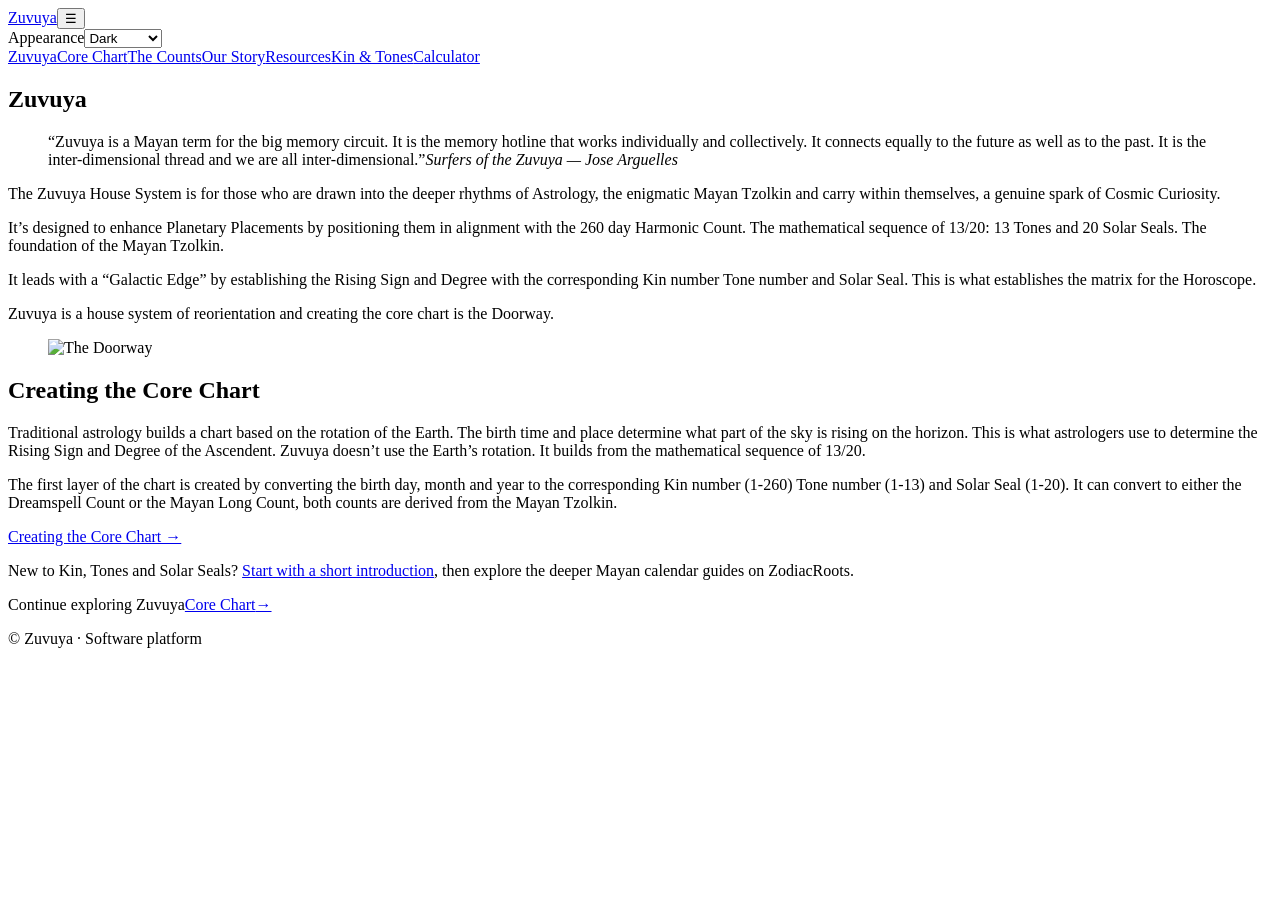
==== commit f1600bf4: "Add Kin and Tones page after Resources in navigation" ====
--- a/index.html
+++ b/index.html
@@ -1 +1 @@
-<!doctype html><html lang="en"><head><meta charset="UTF-8"><meta name="viewport" content="width=device-width,initial-scale=1"><title>ZUVUYA: An Astrological Chart That Leads With a Galactic Edge | Zuvuya</title><meta name="description" content="Discover the Zuvuya House System: a Galactic Edge to astrology, inspired by the Tzolkin, Dreamspell and Mayan Long Count. Try the free calculator."><meta name="robots" content="noindex,nofollow"><link rel="stylesheet" href="/zuvuya-test/styles.css"><link rel="stylesheet" href="/zuvuya-test/multipage.css"></head><body><header class="site-header"><a class="brand" href="/zuvuya-test/"><span class="brand-original-mark" aria-hidden="true"></span><span>Zuvuya</span></a><button id="menu-toggle" aria-label="Toggle menu" aria-expanded="false">☰</button><div class="appearance-control"><label for="appearance">Appearance</label><select id="appearance" aria-label="Appearance"><option value="dark">Dark</option><option value="ivory">Ivory</option><option value="lavender">Lavender</option></select></div><nav id="site-nav" aria-label="Main navigation"><a href="/zuvuya-test/">Zuvuya</a><a href="/zuvuya-test/how-zuvuya-works/">Core Chart</a><a href="/zuvuya-test/dreamspell-vs-mayan-long-count/">The Counts</a><a href="/zuvuya-test/story-of-zuvuya/">Our Story</a><a href="/zuvuya-test/zuvuya-resources/">Resources</a><a class="nav-cta" href="https://app.zuvuyads.org/">Calculator</a></nav></header><main><section class="hero"><div class="container narrow"><h1>Zuvuya</h1><blockquote>“Zuvuya is a Mayan term for the big memory circuit. It is the memory hotline that works individually and collectively. It connects equally to the future as well as to the past. It is the inter-dimensional thread and we are all inter-dimensional.”<cite>Surfers of the Zuvuya — Jose Arguelles</cite></blockquote></div></section><section class="section"><div class="container narrow"><p>The Zuvuya House System is for those who are drawn into the deeper rhythms of Astrology, the enigmatic Mayan Tzolkin and carry within themselves, a genuine spark of Cosmic Curiosity.</p><p>It’s designed to enhance Planetary Placements by positioning them in alignment with the 260 day Harmonic Count. The mathematical sequence of 13/20: 13 Tones and 20 Solar Seals. The foundation of the Mayan Tzolkin.</p><p>It leads with a “Galactic Edge” by establishing the Rising Sign and Degree with the corresponding Kin number Tone number and Solar Seal. This is what establishes the matrix for the Horoscope.</p><p class="featured-quote">Zuvuya is a house system of reorientation and creating the core chart is the Doorway.</p><figure class="doorway-feature"><img src="/zuvuya-test/assets/Doorway.webp" alt="The Doorway"></figure><h2>Creating the Core Chart</h2><p>Traditional astrology builds a chart based on the rotation of the Earth. The birth time and place determine what part of the sky is rising on the horizon. This is what astrologers use to determine the Rising Sign and Degree of the Ascendent. Zuvuya doesn’t use the Earth’s rotation. It builds from the mathematical sequence of 13/20.</p><p>The first layer of the chart is created by converting the birth day, month and year to the corresponding Kin number (1-260) Tone number (1-13) and Solar Seal (1-20). It can convert to either the Dreamspell Count or the Mayan Long Count, both counts are derived from the Mayan Tzolkin.</p><p><a href="/zuvuya-test/how-zuvuya-works/">Creating the Core Chart →</a></p><p>New to Kin, Tones and Solar Seals? <a href="/zuvuya-test/mayan-astrology/">Start with a short introduction</a>, then explore the deeper Mayan calendar guides on ZodiacRoots.</p></div></section><nav class="chapter-next" aria-label="Continue reading"><span class="chapter-next-eyebrow">Continue exploring Zuvuya</span><a href="/zuvuya-test/how-zuvuya-works/"><span>Core Chart</span><span aria-hidden="true">→</span></a></nav></main><footer class="site-footer"><div class="container"><p>© Zuvuya · Software platform</p></div></footer><script src="/zuvuya-test/script.js"></script></body></html>+<!doctype html><html lang="en"><head><meta charset="UTF-8"><meta name="viewport" content="width=device-width,initial-scale=1"><title>ZUVUYA: An Astrological Chart That Leads With a Galactic Edge | Zuvuya</title><meta name="description" content="Discover the Zuvuya House System: a Galactic Edge to astrology, inspired by the Tzolkin, Dreamspell and Mayan Long Count. Try the free calculator."><meta name="robots" content="noindex,nofollow"><link rel="stylesheet" href="/zuvuya-test/styles.css"><link rel="stylesheet" href="/zuvuya-test/multipage.css"></head><body><header class="site-header"><a class="brand" href="/zuvuya-test/"><span class="brand-original-mark" aria-hidden="true"></span><span>Zuvuya</span></a><button id="menu-toggle" aria-label="Toggle menu" aria-expanded="false">☰</button><div class="appearance-control"><label for="appearance">Appearance</label><select id="appearance" aria-label="Appearance"><option value="dark">Dark</option><option value="ivory">Ivory</option><option value="lavender">Lavender</option></select></div><nav id="site-nav" aria-label="Main navigation"><a href="/zuvuya-test/">Zuvuya</a><a href="/zuvuya-test/how-zuvuya-works/">Core Chart</a><a href="/zuvuya-test/dreamspell-vs-mayan-long-count/">The Counts</a><a href="/zuvuya-test/story-of-zuvuya/">Our Story</a><a href="/zuvuya-test/zuvuya-resources/">Resources</a><a href="/zuvuya-test/mayan-astrology/">Kin &amp; Tones</a><a class="nav-cta" href="https://app.zuvuyads.org/">Calculator</a></nav></header><main><section class="hero"><div class="container narrow"><h1>Zuvuya</h1><blockquote>“Zuvuya is a Mayan term for the big memory circuit. It is the memory hotline that works individually and collectively. It connects equally to the future as well as to the past. It is the inter-dimensional thread and we are all inter-dimensional.”<cite>Surfers of the Zuvuya — Jose Arguelles</cite></blockquote></div></section><section class="section"><div class="container narrow"><p>The Zuvuya House System is for those who are drawn into the deeper rhythms of Astrology, the enigmatic Mayan Tzolkin and carry within themselves, a genuine spark of Cosmic Curiosity.</p><p>It’s designed to enhance Planetary Placements by positioning them in alignment with the 260 day Harmonic Count. The mathematical sequence of 13/20: 13 Tones and 20 Solar Seals. The foundation of the Mayan Tzolkin.</p><p>It leads with a “Galactic Edge” by establishing the Rising Sign and Degree with the corresponding Kin number Tone number and Solar Seal. This is what establishes the matrix for the Horoscope.</p><p class="featured-quote">Zuvuya is a house system of reorientation and creating the core chart is the Doorway.</p><figure class="doorway-feature"><img src="/zuvuya-test/assets/Doorway.webp" alt="The Doorway"></figure><h2>Creating the Core Chart</h2><p>Traditional astrology builds a chart based on the rotation of the Earth. The birth time and place determine what part of the sky is rising on the horizon. This is what astrologers use to determine the Rising Sign and Degree of the Ascendent. Zuvuya doesn’t use the Earth’s rotation. It builds from the mathematical sequence of 13/20.</p><p>The first layer of the chart is created by converting the birth day, month and year to the corresponding Kin number (1-260) Tone number (1-13) and Solar Seal (1-20). It can convert to either the Dreamspell Count or the Mayan Long Count, both counts are derived from the Mayan Tzolkin.</p><p><a href="/zuvuya-test/how-zuvuya-works/">Creating the Core Chart →</a></p><p>New to Kin, Tones and Solar Seals? <a href="/zuvuya-test/mayan-astrology/">Start with a short introduction</a>, then explore the deeper Mayan calendar guides on ZodiacRoots.</p></div></section><nav class="chapter-next" aria-label="Continue reading"><span class="chapter-next-eyebrow">Continue exploring Zuvuya</span><a href="/zuvuya-test/how-zuvuya-works/"><span>Core Chart</span><span aria-hidden="true">→</span></a></nav></main><footer class="site-footer"><div class="container"><p>© Zuvuya · Software platform</p></div></footer><script src="/zuvuya-test/script.js"></script></body></html>
